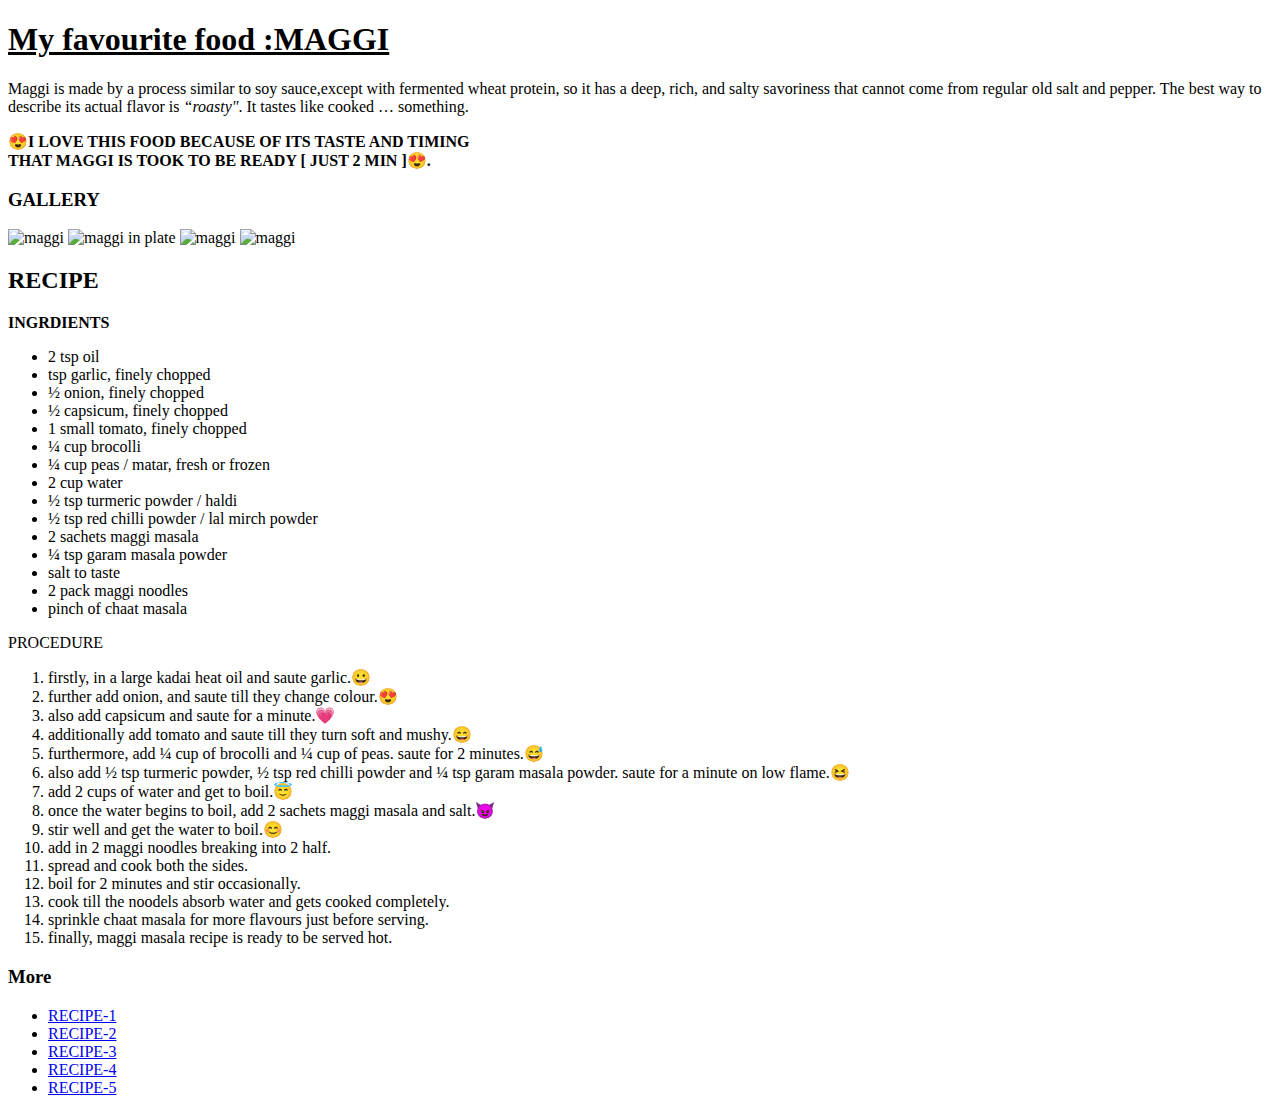
==== index.html @ 690bc40d "Update index.html" ====
<!DOCTYPE html>
<html>

<head>
    <meta charset="utf-8">
    <meta name="viewport" content="width=device-width, initial-scale=1.0">
    <title>My favourite food : MAGGI</title>
    <link rel="stylesheet" href="css.css">

</head>

<body class="body">
    <!-- actual h1 title -->
   <div id="mainTitle"> 
    <h1 id="title"> <b><u>My favourite food :MAGGI</u></b></h1>
   </div>
    <!-- paragraph to describe the maggi -->
    <div id="div1">
        <!-- in this paragraph i have used em tag to emphasized the word roasty -->
        <p>
        Maggi is made by a process similar to soy sauce,except with fermented wheat protein, so it has a deep, rich, and
        salty savoriness that cannot come from regular old salt and pepper. The best way to describe its actual flavor
        is <em>“roasty"</em>. It tastes like cooked … something.</p>
    </div>
<div id="foodDiv">
    <div id="foodDescription">
        <p><b>&#128525I LOVE THIS FOOD BECAUSE OF ITS TASTE AND TIMING <br> THAT MAGGI IS TOOK TO BE READY [ JUST 2 MIN
            ]&#128525.</b></p>
    </div>
</div>
       
    <div id="gal_Text">
        <h3> GALLERY</h3>
    </div>
   
    <!-- some images of maggi -->
<div class="gal">

    <img class="img" src="https://cdn.vox-cdn.com/thumbor/DKrzGEadQUdT-uXimCrwA1qSEL8=/1400x1400/filters:format(jpeg)/cdn.vox-cdn.com/uploads/chorus_asset/file/13724071/Reports_MaggiNoodles_Lede.jpg"
        alt="maggi" height="240px" width="360px">
    <img class="img" src="https://i1.wp.com/yourfoodfantasy.com/wp-content/uploads/2017/06/Maggi-Noodles-Recipe-Indian-Style-Your-Food-Fantasy-by-Meenu-Gupta.jpg?fit=2896%2C1944&ssl=1"
        alt="maggi in plate"  height="240px" width="360px">
    <img class="img" src="https://recipes.timesofindia.com/thumb/62376919.cms?width=1200&height=1200" alt="maggi"   height="240px" width="360px">

    <img class="img" src="https://images.yourstory.com/cs/wordpress/2015/11/yourstory-maggi.png" alt="maggi"  height="240px" width="360px">

</div>
    
    <div id="recipe">
        <h2>RECIPE</h2>
    </div>



  


    <div id="lnp">
        <div id="recipe_list">
            <p id="p3"><b>INGRDIENTS</b></p>
            <ul class="ul">
                <!-- this is unordered list of ingredients -->
                <li> 2 tsp oil</li>
                <li>tsp garlic, finely chopped</li>
                <li>½ onion, finely chopped</li>
                <li>½ capsicum, finely chopped</li>
                <li>1 small tomato, finely chopped</li>
                <li>¼ cup brocolli</li>
                <li>¼ cup peas / matar, fresh or frozen</li>
                <li>2 cup water</li>
                <li>½ tsp turmeric powder / haldi</li>
                <li>½ tsp red chilli powder / lal mirch powder</li>
                <li>2 sachets maggi masala</li>
                <li>¼ tsp garam masala powder</li>
                <li>salt to taste</li>
                <li>2 pack maggi noodles</li>
                <li>pinch of chaat masala</li>
            </ul>
        </div>
        <div class="steps">
            <div id="procedure">
                PROCEDURE
            </div>

            <div class="ol">
                <ol class="ordered_list">
                    <!-- the 2nd list that is ordered list with emoji -->

                    <li>firstly, in a large kadai heat oil and saute garlic.&#128512</li>
                    <li>further add onion, and saute till they change colour.&#128525</li>
                    <li>also add capsicum and saute for a minute.&#128151</li>
                    <li>additionally add tomato and saute till they turn soft and mushy.&#128516</li>
                    <li>furthermore, add ¼ cup of brocolli and ¼ cup of peas. saute for 2 minutes.&#128517</li>
                    <li>also add ½ tsp turmeric powder, ½ tsp red chilli powder and ¼ tsp garam masala powder. saute for
                        a
                        minute on
                        low flame.&#128518</li>
                    <li>add 2 cups of water and get to boil.&#128519</li>
                    <li>once the water begins to boil, add 2 sachets maggi masala and salt.&#128520</li>
                    <li>stir well and get the water to boil.&#128522</li>
                    <li>add in 2 maggi noodles breaking into 2 half.</li>
                    <li>spread and cook both the sides.</li>
                    <li>boil for 2 minutes and stir occasionally.</li>
                    <li>cook till the noodels absorb water and gets cooked completely.</li>
                    <li>sprinkle chaat masala for more flavours just before serving.</li>
                    <li>finally, maggi masala recipe is ready to be served hot.</li>
                </ol>
            </div>
        </div>

    </div>


    <h3 id="more">More</h3>
        <ul>
            <li><a href="https://stepintothekitchen.com/the-best-maggi-recipe/">RECIPE-1</a></li>
            <li><a href="https://www.tarladalal.com/Vegetable-Masala-Maggi-Masala-Maggi-Noodle-41328r">
                    RECIPE-2
                </a></li>
            <li><a
                    href="https://recipes.timesofindia.com/recipes/vegetable-masala-maggi-noodles/rs62376919.cms">RECIPE-3</a>
            </li>
            <li><a href="https://www.indianveggiedelight.com/vegetable-masala-maggi/">RECIPE-4</a></li>
            <li><a href="https://www.yummytummyaarthi.com/cheesy-maggi-recipe/">RECIPE-5</a></li>
        </ul>
</body>

</html>
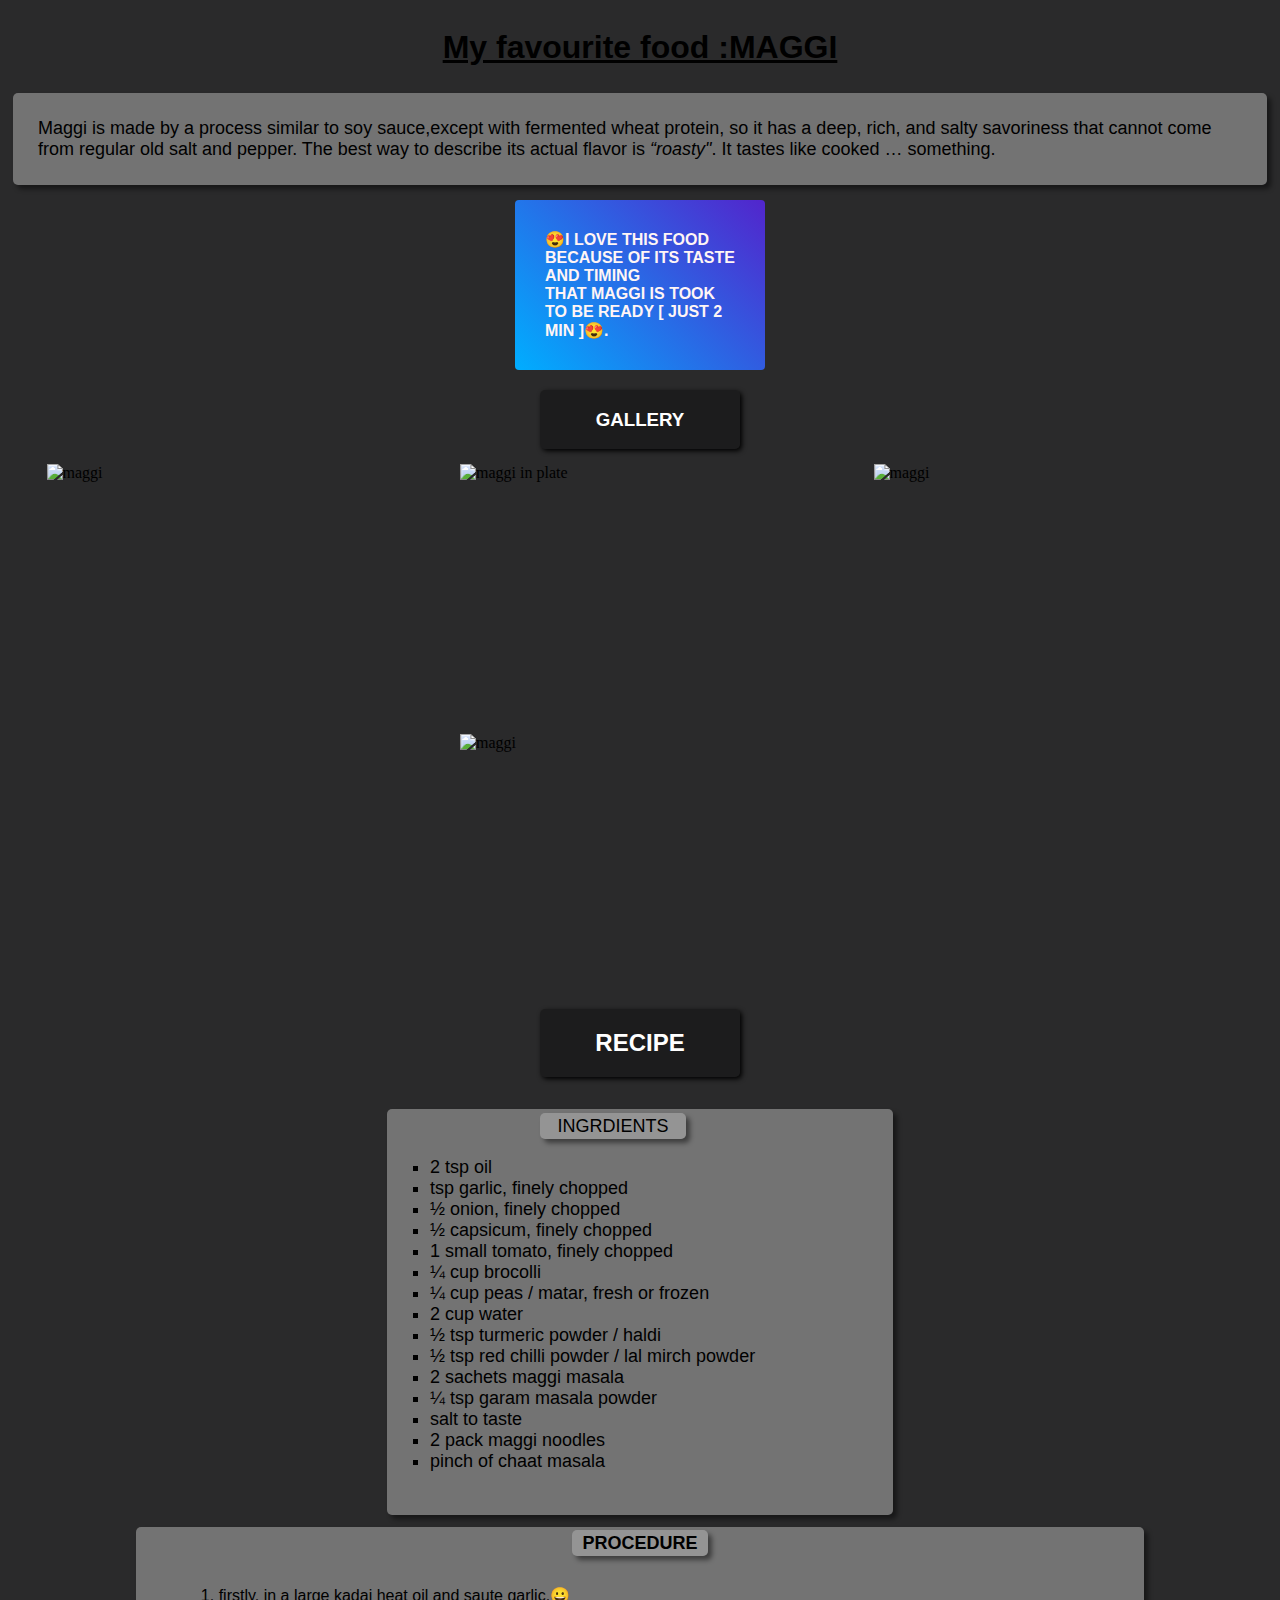
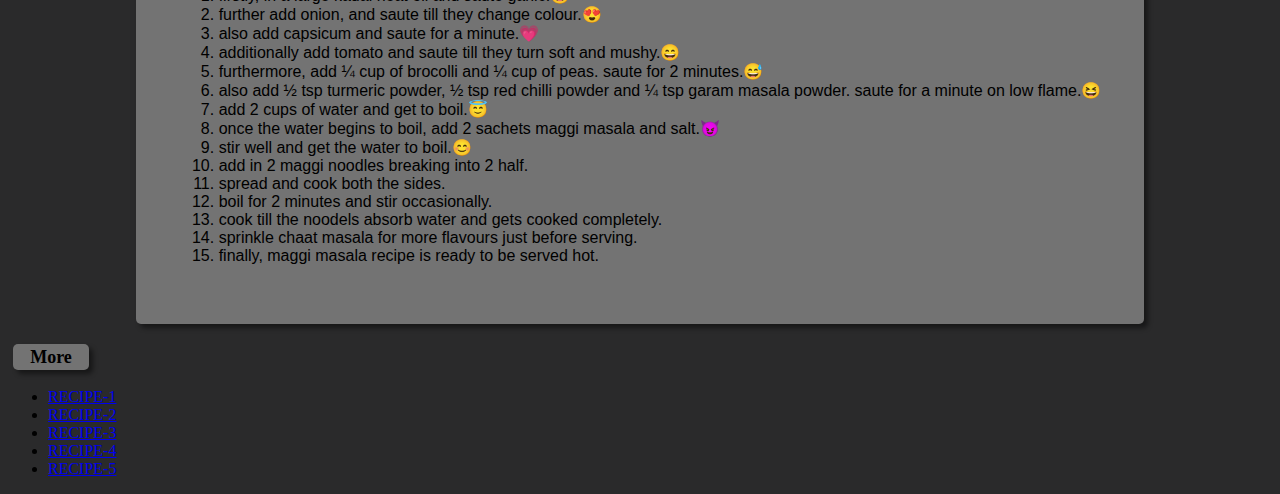
==== commit 23764ee1: "done" ====
--- a/index.html
+++ b/index.html
@@ -2,8 +2,8 @@
 <html>
 
 <head>
+    <meta name="viewport" content="width=device-width, initial-scale=1.0">
     <meta charset="utf-8">
-    <meta name="viewport" content="width=device-width, initial-scale=1.0">
     <title>My favourite food : MAGGI</title>
     <link rel="stylesheet" href="css.css">
 
@@ -28,6 +28,9 @@
             ]&#128525.</b></p>
     </div>
 </div>
+
+
+
        
     <div id="gal_Text">
         <h3> GALLERY</h3>
@@ -125,4 +128,4 @@
         </ul>
 </body>
 
-</html>
+</html>--- a/css.css
+++ b/css.css
@@ -0,0 +1,346 @@
+.body {
+    background-color: rgb(42, 42, 43);
+}
+
+#title {
+    text-align: center;
+    font-family: 'Segoe UI', Tahoma, Geneva, Verdana, sans-serif;
+}
+
+
+
+.p {
+    font-size: x-large;
+    font-family: sans-serif;
+    font-style: normal;
+    font-weight: bold;
+}
+
+.ul {
+    font-size: large;
+    list-style-type: square;
+}
+
+
+
+
+
+/* #p2 {
+    text-align: center;
+    font-family: Verdana;
+    height: 20px;
+    width: 80px;
+    background-color: rgba(175, 174, 174, 0.548);
+    padding: 3px;
+    border-radius: 5px;
+    box-shadow: 4px 4px 5px rgba(0, 0, 0, 0.466);
+    margin-left: 640px;
+    font-size: large;
+
+
+} */
+
+#p3 {
+    font-family: montserrat, sans-serif;
+    font-style: normal;
+    font-weight: 100;
+    text-align: center;
+    
+    height: 20px;
+    width: 140px;
+    background-color: rgba(175, 174, 174, 0.548);
+    padding: 3px;
+    border-radius: 5px;
+    box-shadow: 4px 4px 5px rgba(0, 0, 0, 0.466);
+    margin-left: 30%;
+    margin-top: 1px;
+    font-size: large;
+
+
+}
+
+/* #h3 {
+    text-align: center;
+    font-family: Verdana;
+    height: 20px;
+    width: 100px;
+    background-color: rgba(58, 58, 58, 0.548);
+    padding: 3px;
+    border-radius: 5px;
+    box-shadow: 4px 4px 5px rgba(0, 0, 0, 0.466);
+    margin-left: 5px;
+    font-size: large;
+    color: white;
+    cursor: pointer;
+} */
+
+
+
+#more {
+    text-align: center;
+    font-family: Verdana;
+    height: 20px;
+    width: 70px;
+    background-color: rgba(175, 174, 174, 0.548);
+    padding: 3px;
+    border-radius: 5px;
+    box-shadow: 4px 4px 5px rgba(0, 0, 0, 0.466);
+    margin-left: 5px;
+    font-size: large;
+}
+
+
+
+#more:hover {
+    background-color: white;
+    color: black;
+    animation: animation .1s linear;
+}
+
+
+
+@keyframes animation {
+    from {
+        background-color: rgba(175, 174, 174, 0.548);
+
+
+    }
+
+    to {
+        background-color: rgba(255, 255, 255, 0.548);
+
+    }
+
+}
+
+
+
+
+#h3:hover {
+    background-color: white;
+    color: black;
+    animation: animation .1s linear;
+}
+
+@keyframes animation {
+    from {
+        background-color: rgba(175, 174, 174, 0.548);
+
+
+    }
+
+    to {
+        background-color: rgba(255, 255, 255, 0.548);
+
+    }
+
+}
+
+
+
+
+
+#p2:hover {
+    background-color: white;
+    color: black;
+    animation: animation .1s linear;
+}
+
+
+
+@keyframes animation {
+    from {
+        background-color: rgba(175, 174, 174, 0.548);
+
+
+    }
+
+    to {
+        background-color: rgba(255, 255, 255, 0.548);
+    }
+}
+
+#mainTitle
+{
+    display: flex;
+    justify-content: center;
+    
+}
+
+
+#div1 {
+    display: flex;
+    height: auto;
+    width: auto;
+    background-color: rgba(175, 174, 174, 0.548);
+    padding: 3px;
+    margin: 4px;
+    border-radius: 5px;
+    box-shadow: 4px 4px 5px rgba(0, 0, 0, 0.466);
+    margin: 5px;
+    font-size: large;
+    padding: 5px;
+    
+}
+#div1 p{
+    margin: 20px;
+    font-family: montserrat, sans-serif;
+    font-style: normal;
+
+}
+
+/* #p1 {
+    text-align: center;
+    border: double;
+    border-left-width: 5px;
+    border-right-width: 5px;
+    margin-left: 220px;
+    margin-right: 220px;
+    color: rgb(60, 61, 83);
+} */
+
+#foodDiv
+{
+    display: flex;
+    justify-content: center;
+    
+    
+}
+
+#foodDescription
+{
+   background: linear-gradient(45deg,rgb(0, 174, 255),rgb(82, 37, 204));
+   border-radius: 4px;
+   width: 250px;
+   height: auto;
+   /* height: auto;
+   width: 200px; */
+   align-content: center;
+   margin-top: 10px;
+   transform: scale(1);
+   
+
+}
+#foodDescription p{
+    margin: 20px;
+    font-family: montserrat, sans-serif;
+    font-style: normal;
+    color: rgb(255, 245, 245);
+    text-align: left;
+    margin: 30px;
+
+}
+.gal
+{
+    display: flex;
+    flex-direction:row;
+    flex-wrap: wrap;
+    justify-content: space-evenly;
+    
+}
+.img
+{
+    max-height: 240px;
+    /* height: 240px;
+    width:360pxpx; */
+    padding: 15px;
+   
+}
+#h3
+{
+    margin: 30px;
+    align-items: center;
+}
+
+#gal_Text
+{
+    margin-left: auto;
+    margin-right: auto;
+    margin-top: 20px;
+    border-radius: 5px;
+    width: 200px;
+    font-family: montserrat, sans-serif;
+    font-style: normal;
+    font-weight: bold;
+    display: flex;
+    justify-content: center;
+    color:white;
+    background-color:rgba(0, 0, 0, 0.315);
+    box-shadow: 2px 2px 5px black;
+
+}
+
+#recipe{
+    margin-left: auto;
+    margin-right: auto;
+    margin-top: 20px;
+    border-radius: 5px;
+    width: 200px;
+    font-family: montserrat, sans-serif;
+    font-style: normal;
+    font-weight: bold;
+    display: flex;
+    justify-content: center;
+    color:white;
+    background-color:rgba(0, 0, 0, 0.315);
+    box-shadow: 2px 2px 5px black;
+}
+
+#lnp {
+    display: flex;
+    flex-direction: row;
+    flex-wrap: wrap;
+    margin: 20px;
+    justify-content: space-evenly;
+}
+
+#recipe_list
+{
+    font-family: montserrat, sans-serif;
+    font-style: normal;
+    font-weight: 100;
+    height: 400px;
+    width: 500px;
+    background-color: rgba(175, 174, 174, 0.548);
+    padding: 3px;
+    border-radius: 5px;
+    box-shadow: 4px 4px 5px rgba(0, 0, 0, 0.466);
+    margin-top: 12px;
+}
+
+#procedure {
+    font-family: montserrat, sans-serif;
+    font-style: normal;
+    font-weight: bold;
+    text-align: center;
+    height: 20px;
+    width: 130px;
+    background-color: rgba(175, 174, 174, 0.548);
+    padding: 3px;
+    border-radius: 5px;
+    box-shadow: 4px 4px 5px rgba(0, 0, 0, 0.466);
+    font-size: large;
+    position: absolute;
+    display: flex;
+    flex-direction: column;
+
+}
+.ol {
+    font-family: montserrat, sans-serif;
+    font-style: normal;
+    font-weight: 100;
+    list-style-type: lower-roman;
+    margin: 40px;
+}
+.steps {
+    margin-top: 12px;
+    background-color: rgba(175, 174, 174, 0.548);
+    padding: 3px;
+    border-radius: 5px;
+    box-shadow: 4px 4px 5px rgba(0, 0, 0, 0.466);
+    display: flex;
+    height: auto;
+    width: auto;
+    justify-content: center;
+
+}
